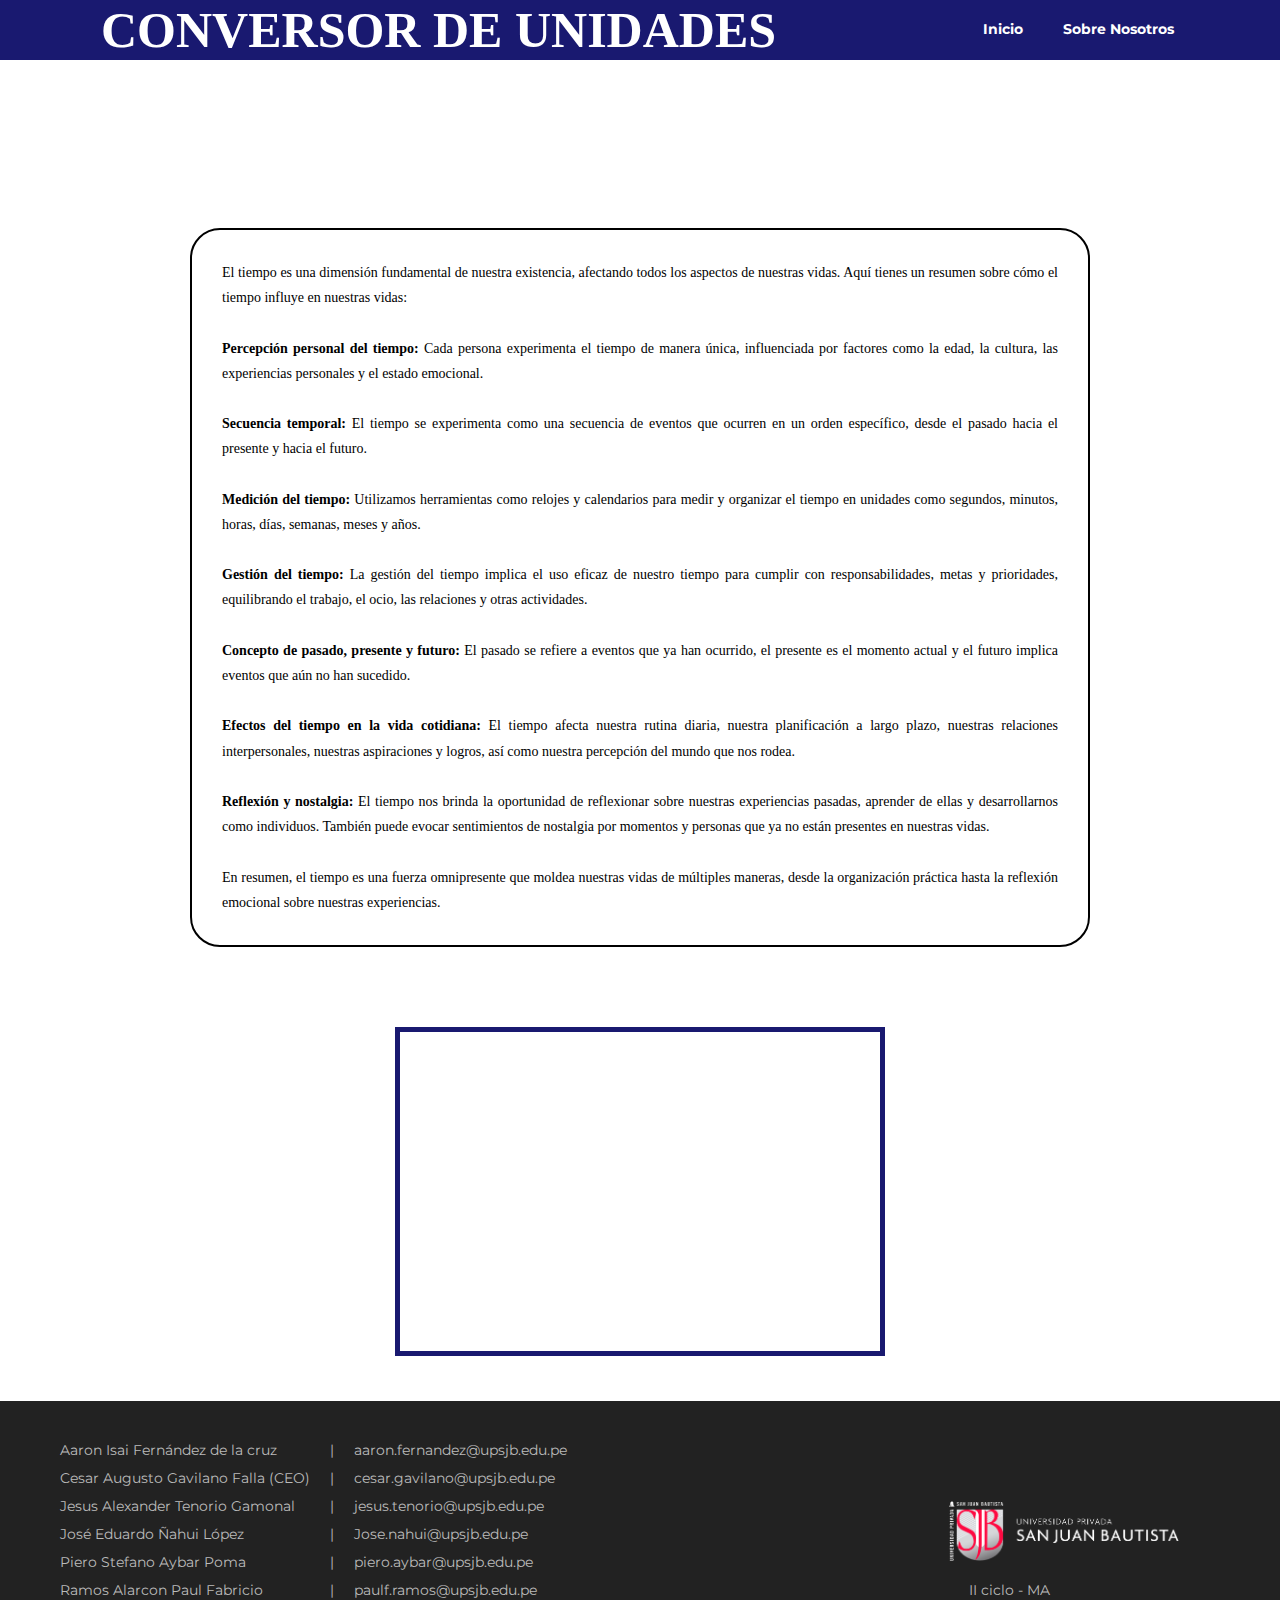
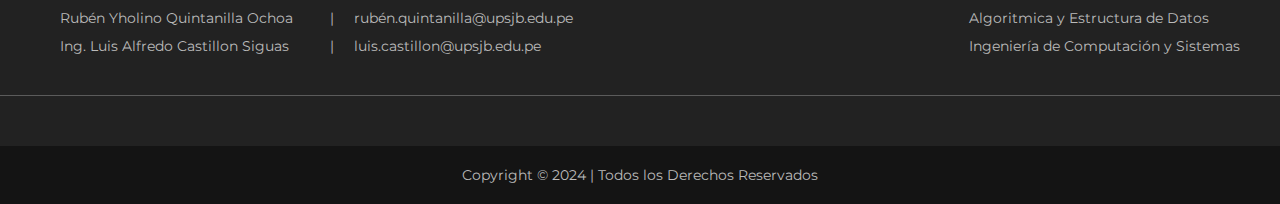
==== El tiempo en nuestras vidas.html @ e129ac59 "Add files via upload" ====
<!DOCTYPE html>
<html lang="en">
<head>
    <meta charset="UTF-8">
    <meta name="viewport" content="width=device-width, initial-scale=1.0">
    <title>El tiempo en nuestras vidas</title>
    <link rel="icon" href="img/wahaha.png">
    <link rel="stylesheet" href="style.css">
    <link rel="preconnect" href="https://fonts.googleapis.com">
    <link rel="preconnect" href="https://fonts.gstatic.com" crossorigin>
    <link href="https://fonts.googleapis.com/css2?family=Montserrat:wght@400;700&display=swap" rel="stylesheet">
    <link rel="stylesheet" href="https://cdnjs.cloudflare.com/ajax/libs/font-awesome/6.4.0/css/all.min.css" integrity="sha512-iecdLmaskl7CVkqkXNQ/ZH/XLlvWZOJyj7Yy7tcenmpD1ypASozpmT/E0iPtmFIB46ZmdtAc9eNBvH0H/ZpiBw==" crossorigin="anonymous" referrerpolicy="no-referrer" />
    <script defer src="script.js"></script>
</head>
    
<!----------------------------------------------------------------------------------------------------------------------------------------->

<body>
    <div class="container">
        <header class="header">
            <a class="logo" href="index.html">CONVERSOR DE UNIDADES</a>
            <input type="checkbox" id="check">
            <label class="mostrar-menu" for="check">
                <i class="fa-solid fa-bars"></i>
            </label>
            <nav class="menu">
                <a href="index.html">Inicio</a>
                <a href="Sobre%20somos.html">Sobre Nosotros</a>
            </nav>
        </header>

<!----------------------------------------------------------------------------------------------------------------------------------------->
        
        
    <main class="main">
        <h1 class="titulo">EL TIEMPO EN NUESTRAS VIDAS</h1>
        <p class="interno">   
        
        El tiempo es una dimensión fundamental de nuestra existencia, afectando todos los aspectos de nuestras vidas. Aquí tienes un resumen sobre cómo el tiempo influye en nuestras vidas:
        <br>
        <br>
        <b class="negrita">Percepción personal del tiempo:</b> Cada persona experimenta el tiempo de manera única, influenciada por factores como la edad, la cultura, las experiencias personales y el estado emocional.
        <br>
        <br>   
        <b class="negrita">Secuencia temporal:</b> El tiempo se experimenta como una secuencia de eventos que ocurren en un orden específico, desde el pasado hacia el presente y hacia el futuro.
        <br>
        <br>    
        <b class="negrita">Medición del tiempo:</b> Utilizamos herramientas como relojes y calendarios para medir y organizar el tiempo en unidades como segundos, minutos, horas, días, semanas, meses y años.
        <br>
        <br>   
        <b class="negrita">Gestión del tiempo:</b> La gestión del tiempo implica el uso eficaz de nuestro tiempo para cumplir con responsabilidades, metas y prioridades, equilibrando el trabajo, el ocio, las relaciones y otras actividades.
        <br>
        <br>    
        <b class="negrita">Concepto de pasado, presente y futuro:</b> El pasado se refiere a eventos que ya han ocurrido, el presente es el momento actual y el futuro implica eventos que aún no han sucedido.
        <br>
        <br>    
        <b class="negrita">Efectos del tiempo en la vida cotidiana:</b> El tiempo afecta nuestra rutina diaria, nuestra planificación a largo plazo, nuestras relaciones interpersonales, nuestras aspiraciones y logros, así como nuestra percepción del mundo que nos rodea.
        <br>
        <br>    
        <b class="negrita">Reflexión y nostalgia:</b> El tiempo nos brinda la oportunidad de reflexionar sobre nuestras experiencias pasadas, aprender de ellas y desarrollarnos como individuos. También puede evocar sentimientos de nostalgia por momentos y personas que ya no están presentes en nuestras vidas.
        <br>
        <br> 
        En resumen, el tiempo es una fuerza omnipresente que moldea nuestras vidas de múltiples maneras, desde la organización práctica hasta la reflexión emocional sobre nuestras experiencias.
        <br> 
        </p>
        
        <div class="iframe"><iframe width="480" height="315" src="https://www.youtube.com/embed/dWXuz95uBQo?si=8cQyB3FSiDswtSI2" title="YouTube video player" frameborder="0" allow="accelerometer; autoplay; clipboard-write; encrypted-media; gyroscope; picture-in-picture; web-share" referrerpolicy="strict-origin-when-cross-origin" allowfullscreen></iframe></div>  


    </main> 
        
        
<!----------------------------------------------------------------------------------------------------------------------------------------->
        
        <footer class="footer">
            <div class="uni">
                <div  class="users">
                    <i class="fa-solid fa-user"></i>
                    <p class="nombre">Aaron Isai Fernández de la cruz</p>
                    <span>|</span>
                    <a class="email" href="mailto:aaron.fernandez@upsjb.edu.pe">aaron.fernandez@upsjb.edu.pe</a>
                    
                    <i class="fa-solid fa-user"></i>
                    <p class="nombre">Cesar Augusto Gavilano Falla (CEO)</p>
                    <span>|</span>
                    <a class="email" href="mailto:cesar.gavilano@upsjb.edu.pe">cesar.gavilano@upsjb.edu.pe</a>
                    
                    <i class="fa-solid fa-user"></i>
                    <p class="nombre">Jesus Alexander Tenorio Gamonal</p>
                    <span>|</span>
                    <a class="email" href="mailto:jesus.tenorio@upsjb.edu.pe">jesus.tenorio@upsjb.edu.pe</a>
                    
                    <i class="fa-solid fa-user"></i>
                    <p class="nombre">José Eduardo Ñahui López</p>
                    <span>|</span>
                    <a class="email" href="mailto:Jose.nahui@upsjb.edu.pe">Jose.nahui@upsjb.edu.pe</a>
                    
                    <i class="fa-solid fa-user"></i>
                    <p class="nombre">Piero Stefano Aybar Poma</p>
                    <span>|</span>
                    <a class="email" href="mailto:piero.aybar@upsjb.edu.pe">piero.aybar@upsjb.edu.pe</a>
        
                    <i class="fa-solid fa-user"></i>
                    <p class="nombre">Ramos Alarcon Paul Fabricio</p>
                    <span>|</span>
                    <a class="email" href="mailto:paulf.ramos@upsjb.edu.pe">paulf.ramos@upsjb.edu.pe</a>
                    
                    <i class="fa-solid fa-user"></i>
                    <p class="nombre">Rubén Yholino Quintanilla Ochoa </p>
                    <span>|</span>
                    <a class="email" href="mailto:rubén.quintanilla@upsjb.edu.pe">rubén.quintanilla@upsjb.edu.pe</a>
        
                    <i class="fa-solid fa-circle-user"></i>
                    <p class="nombre">Ing. Luis Alfredo Castillon Siguas</p>
                    <span>|</span>
                    <a class="email" href="mailto:luis.castillon@upsjb.edu.pe">luis.castillon@upsjb.edu.pe</a>
                </div>
                <div class="sjb">
                    <img class="logo-u" src="img/sjb.png" alt="logo-u">
                    <div class="igua">
                        <i class="fa-solid fa-building-columns"></i>
                        <p>II ciclo - MA</p>
                        <i></i>
                        <p>Algoritmica y Estructura de Datos</p>
                        <i></i>
                        <p>Ingeniería de Computación y Sistemas</p>
                    </div>
                </div>
            </div>
            <div class="redes">
                <a href="https://www.facebook.com/" target="_blank">
                    <i class="fa-brands fa-facebook"></i>
                </a>
                <a href="https://www.instagram.com" target="_blank">
                    <i class="fa-brands fa-instagram"></i>
                </a>
                <a href="https://www.tiktok.com" target="_blank">
                    <i class="fa-brands fa-tiktok"></i>
                </a>
                <a href="https://www.twitter.com" target="_blank">
                    <i class="fa-brands fa-twitter"></i>
                </a>
                <a href="https://www.youtube.com" target="_blank">
                    <i class="fa-brands fa-youtube"></i>
                </a>
            </div>
            <p class="derechos">Copyright © 2024 | Todos los Derechos Reservados</p>
        </footer>
    </div>
</body>
</html>
---- style.css ----
/* FONDO Y PAGINA */
* {
    margin: 0;
    padding: 0;
    box-sizing: border-box;
    font-family: 'Montserrat';
    font-size: 14px;
}
body {
    background-image: url('img/Dison.gif');
    background-size: 105%;
    background-position: center;
    transition: all 0.5s ease;
    z-index: -1;
}
.container {
    display: grid;
    height: auto;
    grid-template-columns: auto;
    grid-template-rows: repeat(5, auto);
}
/* FONDO Y PAGINA */


/* MARGEN SUPERIOR */
.header {
    display: flex;
    justify-content: space-around;
    align-items: center;
    background-color: midnightblue;
    color: #fff;
    height: 60px;
    position: sticky;
    top: 0;
    z-index: 100;
}
.header .logo {
    font-family: 'Times New Roman', Times, serif;
    font-size: 50px;
    color: white;
    text-decoration: none;
    font-weight: bold;
    padding: 0 15px;
}
.header .menu {
    display: flex;
}
.header .menu a {
    color: #fff;
    text-decoration: none;
    font-weight: bold;
    transition: all 0.3s ease;
    height: 60px;
    padding: 20px;
    background-color: midnightblue
}

.mostrar-menu i,
.esconder-menu i {
    font-size: 20px;
    cursor: pointer;
    transition: all 0.3s ease;
}
.mostrar-menu,
.esconder-menu {
    display: none;
}

.mostrar-menu {
    order: 1;
}



#check {
    display: none;
}
/* MARGEN SUPERIOR */



/* CARRUSEL */
.slider {
    width: auto;
    height: 480px;
    overflow: hidden;
}

 /* NO TOCAR!! */
.slider .slides {
    width: 500%;
    height: 480px;
    display: flex;
    box-shadow: 0px 10px 20px -10px rgba(0, 0, 0, 0.3);
}
 /* NO TOCAR!! */

.slider .slides .slide {
    width: 20%;
    transition: all 1.5s ease-in-out;
}

.slider .slides .slide img {
    width: 100%;
    height: 100%;
}


/* SI SE DESCONFIGURA LA PANTALLA, TOCAR "flex" aqui abajo y guardar*/
.slider .navigation {
    position: absolute;
    display: flex;
    justify-content: center;
    width: 100%;
    margin-top: -30px;
    gap: 40px;
}
/* SI SE DESCONFIGURA LA PANTALLA, TOCAR "flex" aqui arriba y guardar*/

.slider .navigation .nav-btn {
    background: white;
    opacity: 0.2;
    padding: 5px;
    border-radius: 50%;
    border: 0;
    cursor: pointer;
    transition: all 0.5s ease ;
}
/* CARRUSEL */


/* TARJETAS */
.main {
    display: flex;
    flex-direction: column;
    align-items: center;
    text-align: center;
    padding: 45px;
    gap: 30px;
    color: black;
}

.main .titulo {
    color: #fff;
    font-size: 35px;
}

.main .album {
    display: grid;
    grid-template-columns: repeat(3, auto);
    justify-content: center;
    width: 100%;
    gap: 40px;    
    padding: 20px;
}

.main .album .tarjeta {
    border-radius: 5px;
    width: 400px;
    transition: all 0.2s ease;
    overflow: hidden;
    box-shadow: 0 2px 2px rgba(0, 0, 0, 0.2);
    display: grid;
    align-items: center;
    background-color: white
}

.main .album .tarjeta .img-tarjeta {
    width: 100%;
    height: 220px;
    object-fit: cover;    
}

.main .album .tarjeta .info-tarjeta {
    display: grid;
    gap: 25px;
    padding: 25px;
}

.main .album .tarjeta .info-tarjeta h3 {
    font-size: 16px;
}

.link {
    border: 1px solid midnightblue;
    border-radius: 10px;
    text-decoration: none;
    color: midnightblue;
    font-weight: bold;
    display: flex;
    justify-content: center;
    align-items: center;
    gap: 15px;
    padding: 10px;
    transition: all 0.2s ease;
}
.link i {
    color: #222;
}
/* TARJETAS */



/* SECTION: CONTACT */

.contact {
    display: grid;
    grid-template-columns: 1fr 1fr;
    padding: 65px 250px;
    border-top: 1px solid #bbbbbb;
}

.contact .alinear {
    display: flex;
    justify-content: center;
}

.contact .centrar {
    display: flex;
    flex-direction: column;
    justify-content: center;
    align-items: flex-start;
    gap: 20px;
}
.contact .centrar h2 {
    font-family: 'Times New Roman', Times, serif;
    font-size: 35px;
    color: #fff
}
.contact .centrar img {
    width: 300px;
    height: 250px;
}

.contact .informacion {
    display: flex;
    flex-direction: column;
    gap: 15px;
}

.contact .informacion div {
    display: flex;
    gap: 10px;
    align-items: center;
    color: #fff
}

.contact .informacion div i, b {
    
}

.contact .centrar .tel {
    background: #1466bd;
    border-radius: 30px;
    text-decoration: none;
    color: #fff;
    font-weight: bold;
    display: flex;
    align-items: center;
    gap: 10px;
    padding: 10px 15px;
    transition: all 0.2s ease;
    height: 45px;
}

.contact .centrar .wts {
    background: #2ec429;
    border-radius: 30px;
    text-decoration: none;
    color: #fff;
    font-weight: bold;
    display: flex;
    align-items: center;
    gap: 10px;
    padding: 10px 15px;
    transition: all 0.2s ease;
}

.contact .centrar .wts i {
    font-size: 25px;
}

.contact .centrar .tel i {
    font-size: 18px;
}



.contact .contactar {
    display: flex;
    flex-direction: column;
    justify-content: center;
    gap: 20px;
    color: #fff
}

form {
    padding: 20px;
    background: #f5f5f5;
    display: flex;
    flex-direction: column;
    gap: 20px;
}

.contactar h4 {
    text-align: start;
    font-size: 25px;
}
.datos-form {
    display: grid;
    grid-template-columns: 1fr 1fr;
    gap: 20px;
}

.contactar label {
    display: block;
    padding-bottom: 10px;
    color: black;
    font-weight: 700;
    
}
.contactar input,
.contactar textarea {
    background: #fff;
    border: 1px solid transparent;
    padding: 10px;
    outline: none;
    width: 100%;
    resize: none;
}
.contactar input:focus,
.contactar textarea:focus {
    border: 1px solid Black;
}
.contactar input::placeholder,
.contactar textarea::placeholder {
    opacity: 0.5;
}

#submit{
    background: midnightblue ;
    border-radius: 10px;
    text-decoration: none;
    color: #fff;
    font-weight: 700;
    padding: 10px;
    display: flex;
    justify-content: center;
    transition: all 0.2s ease;
}

/* SECTION: CONTACT */

/* MAPA Y VISITAS */

.map {
    width: 100%;
    height: 400px;
}

.visits {
    padding: 30px 40px;
    color: white;
    display: flex;
    justify-content: center;
    /* font-weight: bold; */
}

/* MAPA Y VISITAS */



/* MARGEN INFERIOR */

.footer {
    background-color: #222;
    color: #bbbbbb;
    display: flex;
    flex-direction: column;
}

.footer .uni {
    display: flex;
    justify-content: space-between;
    align-items: flex-end;
    padding: 40px;
}
.footer .uni .sjb {
    display: flex;
    flex-direction: column;
    gap: 20px;
}
.footer .logo-u {
    width: 230px;
    height: auto;
}
.footer .uni .sjb i {
    align-self: center;
}

.footer .igua {
    display: grid;
    grid-template-columns: repeat(2, auto);
    grid-template-rows: repeat(3, auto);
    justify-content: start;
    gap: 10px;
}

.footer .users {
    display: grid;
    grid-template-columns: repeat(4, auto);
    grid-template-rows: repeat(7, auto);
    justify-content: start;
    align-items: center;
    gap: 10px;
}

.footer .uni p {
    padding-left: 10px;
}
.footer .users span {
    padding: 0 10px 0 10px;
}

.footer .users .email {
    color: #bbbbbb;
    text-decoration: none;
    transition: all 0.5s ease;
}

.footer .redes {
    border-top: 1px solid #5b5b5b;
    display: flex;
    justify-content: center;
    gap: 35px;
    padding: 25px;
}

.footer .redes i {
    font-size: 25px;
    color: #bbbbbb;
    transition: all 0.2s ease;
}


.footer .derechos {
    text-align: center;
    background-color: #141414;
    padding: 20px;
}

@media (hover: hover) {
    .menu a:hover {
        background: #fff;
        color: midnightblue;
    }
    .slider .navigation .nav-btn:hover {
        opacity: 1;
    }

    .main .album .tarjeta:hover {
        transform: translateY(-10px); 
        box-shadow: 0px 15px 30px -5px rgba(0, 0, 0, 0.3);
    }
    .link:hover {
        transform: scale(1.05);
        background: midnightblue;
        color: white;
    }
    .link:hover i {
        color: white;
    }
    .link:active {
        transform: scale(1);
    }

    .contact .centrar .tel:hover,
    .contact .centrar .wts:hover {
        transform: scale(1.05);
    }
    .contact .centrar .tel:active,
    .contact .centrar .wts:active {
        transform: scale(1);
    }

    #submit:hover {
        transform: scale(1.02);
    }
    #submit:active {
        transform: scale(1);
    }

    .footer .users .email:hover {
        color: white;
    }
    .footer .redes i:hover {
        transform: scale(1.2);
    }
    
    .footer .redes .fa-facebook:hover {
        color: #3B5998;
    }
    .footer .redes .fa-instagram:hover {
        color: #F58529;
    }
    .footer .redes .fa-tiktok:hover {
        color: #FE2C55;
    }
    .footer .redes .fa-twitter:hover {
        color: #00ACEE;
    }
    .footer .redes .fa-youtube:hover {
        color: #C4302B;
    }
}

@media only screen and (max-width: 768px) {
    .header .logo {
        font-size: 40px;
    }
    .mostrar-menu,
    .esconder-menu {
        display: block;
        padding: 0 15px;
    }
    .esconder-menu {
        position: absolute;
        top: 20px;
        right: 23px;
    }
    .header .menu {
        position: fixed;
        width: 100%;
        height: 100vh;
        background: midnightblue;
        right: -100%;
        top: 60px;
        text-align: center;
        z-index: 100;
        transition: all 0.5s ease-in-out;
        display: flex;
        flex-direction: column;
    }
    .header .menu a {
        border-left: 0;
        height: auto;
        padding: 20px;
    }
    
    #check:checked ~ .menu {
        right: 0;
    }

    .slider {
        height: 280px;
    }

    .slider .slides {
        height: 280px;
    }

    .slider .slides .slide img {
        height: 280px; 
    }

    .main {
        padding: 0;
        gap: 0;
    }

    .main .titulo {
        font-size: 20px;
        padding: 20px 10px 0 10px;
    }

    .main .album {
        grid-template-columns: auto;
        gap: 30px;
        padding-bottom: 40px;
    }

    .main .album .tarjeta {
        width: 320px;
    }

    .main .album .tarjeta .img-tarjeta {
        height: 180px;
    }

    .main .album .tarjeta .info-tarjeta {
        gap: 15px;
        padding: 15px;
    }

    .contact {
        grid-template-columns: auto;
        padding: 30px;
        gap: 30px;
    }
    .contact .centrar {
        align-items: center;
        gap: 20px;
    }
    .contact .alinear * {
        font-size: 12px;
    }
    
/* CUENTANOS */
    .datos-form {
        grid-template-columns: auto;
    }
/* CUENTANOS */
    
    .visits p,
    .visits b,
    .visits span,
    .footer p {
        font-size: 12px;
    }

    .footer .uni {
        flex-direction: column;
        align-items: flex-start;
        padding: 30px;
        gap: 30px;
    }
    .footer .uni .sjb {
        width: 100%;
        gap: 30px;
    }

    .footer .logo-u {
        align-self: center;
    }

    .footer .uni .users span,
    .footer .uni .users .email {
        display: none;
    }

    .footer .users {
        grid-template-columns: repeat(2, auto);
    }
}

/* MARGEN INFERIOR */

/* CONFIGURACIÓN DE TEXTOS Y ARTICULOS */

.interno {
    border: 2px solid black;
    padding: 30px;
    margin: 50px;
    max-width: 900px;
    border-radius: 30px;
    background: rgba(255, 255, 255, 0.8);
    font-family: cursive;
    text-align: justify;
    line-height: 1.8;
}

.negrita {
    font-family: cursive;
    text-align: justify;
    text-decoration-color: black
}
.iframe {
    margin-left: auto;
    margin-right: auto;
    margin: auto;
    border: 5px solid midnightblue;
}
/* CONFIGURACIÓN DE TEXTOS, ARTICULOS Y VIDEOS YT */
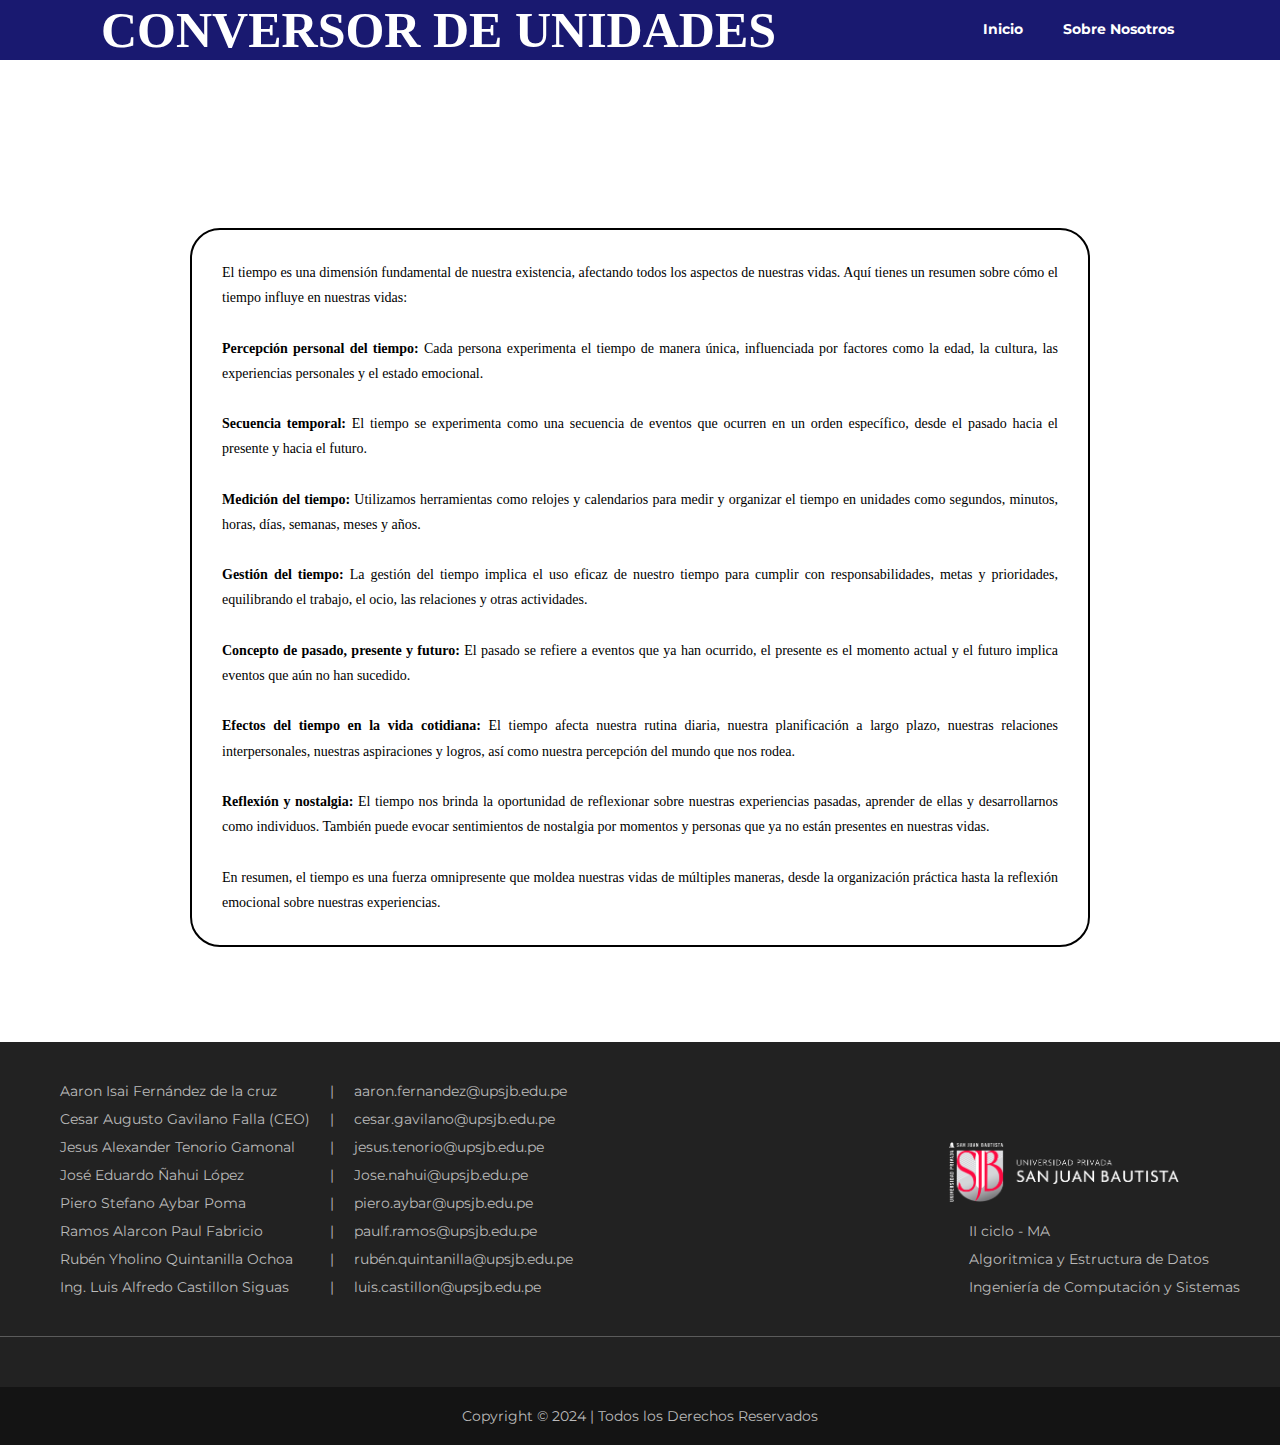
==== commit 6c4d55d1: "Update El tiempo en nuestras vidas.html" ====
--- a/El tiempo en nuestras vidas.html
+++ b/El tiempo en nuestras vidas.html
@@ -64,8 +64,6 @@
         <br> 
         </p>
         
-        <div class="iframe"><iframe width="480" height="315" src="https://www.youtube.com/embed/dWXuz95uBQo?si=8cQyB3FSiDswtSI2" title="YouTube video player" frameborder="0" allow="accelerometer; autoplay; clipboard-write; encrypted-media; gyroscope; picture-in-picture; web-share" referrerpolicy="strict-origin-when-cross-origin" allowfullscreen></iframe></div>  
-
 
     </main> 
         
@@ -148,4 +146,4 @@
         </footer>
     </div>
 </body>
-</html>+</html>
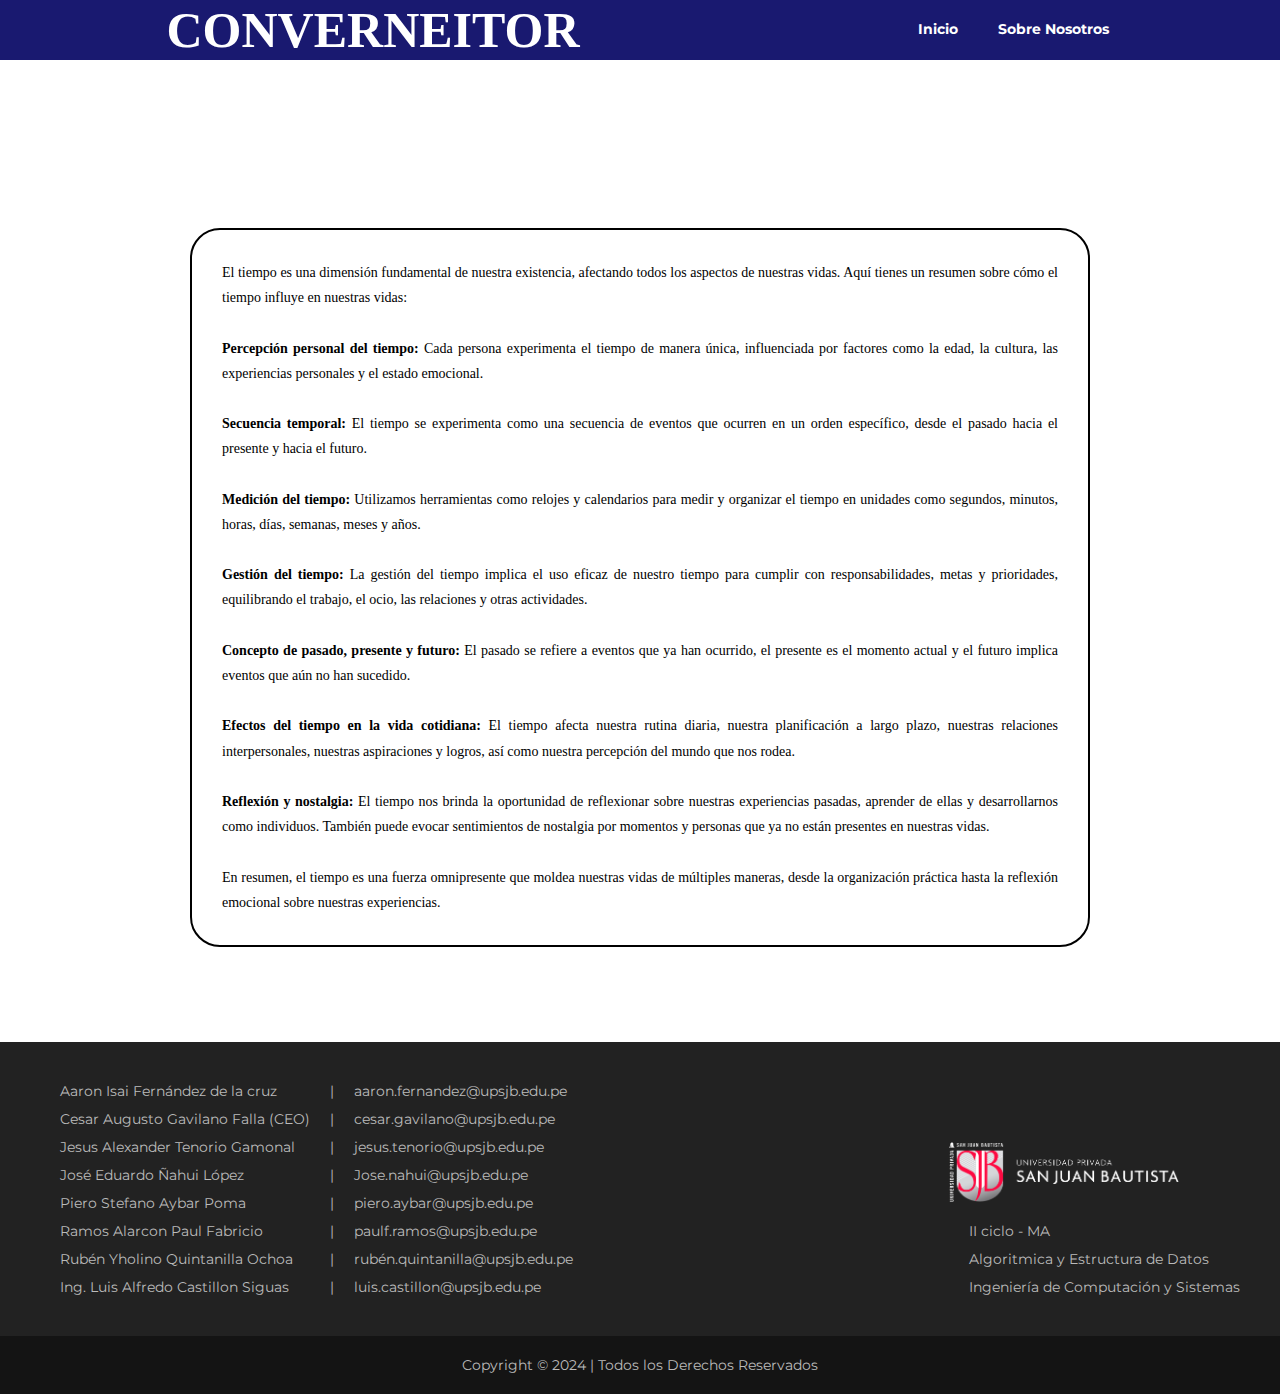
==== commit 00a1a2d6: "Add files via upload" ====
--- a/El tiempo en nuestras vidas.html
+++ b/El tiempo en nuestras vidas.html
@@ -18,7 +18,7 @@
 <body>
     <div class="container">
         <header class="header">
-            <a class="logo" href="index.html">CONVERSOR DE UNIDADES</a>
+            <a class="logo" href="index.html">CONVERNEITOR</a>
             <input type="checkbox" id="check">
             <label class="mostrar-menu" for="check">
                 <i class="fa-solid fa-bars"></i>
@@ -64,6 +64,8 @@
         <br> 
         </p>
         
+        
+
 
     </main> 
         
@@ -125,25 +127,9 @@
                     </div>
                 </div>
             </div>
-            <div class="redes">
-                <a href="https://www.facebook.com/" target="_blank">
-                    <i class="fa-brands fa-facebook"></i>
-                </a>
-                <a href="https://www.instagram.com" target="_blank">
-                    <i class="fa-brands fa-instagram"></i>
-                </a>
-                <a href="https://www.tiktok.com" target="_blank">
-                    <i class="fa-brands fa-tiktok"></i>
-                </a>
-                <a href="https://www.twitter.com" target="_blank">
-                    <i class="fa-brands fa-twitter"></i>
-                </a>
-                <a href="https://www.youtube.com" target="_blank">
-                    <i class="fa-brands fa-youtube"></i>
-                </a>
-            </div>
+
             <p class="derechos">Copyright © 2024 | Todos los Derechos Reservados</p>
         </footer>
     </div>
 </body>
-</html>
+</html>--- a/style.css
+++ b/style.css
@@ -209,6 +209,8 @@
     grid-template-columns: 1fr 1fr;
     padding: 65px 250px;
     border-top: 1px solid #bbbbbb;
+    justify-content: center; /* Alinea los elementos al centro horizontalmente */
+    align-items: center; /* Alinea los elementos al centro verticalmente */
 }
 
 .contact .alinear {
@@ -231,6 +233,8 @@
 .contact .centrar img {
     width: 300px;
     height: 250px;
+    float: right; /* Establece que la imagen flote hacia la izquierda */
+    margin-right: 20px; /* Espacio entre la imagen y otros elementos -*/
 }
 
 .contact .informacion {
@@ -671,4 +675,116 @@
     margin: auto;
     border: 5px solid midnightblue;
 }
-/* CONFIGURACIÓN DE TEXTOS, ARTICULOS Y VIDEOS YT */+/* CONFIGURACIÓN DE TEXTOS, ARTICULOS Y VIDEOS YT */
+
+/* CONFIGURACIÓN IMAGEN DE CONTACTO */
+
+.contact .imagen-izquierda {
+    width: 300px;
+    height: 370px;
+    float: left; /* Establece que la imagen flote hacia la izquierda */
+    border-radius: 20px;
+    }
+
+/* CONFIGURACIÓN IMAGEN DE CONTACTO */
+
+/* CONFIGURACIÓN DE QUIENES SOMOS */
+
+.team-members-container {
+    display: grid;
+    grid-template-rows: repeat(4, 1fr); /* Define tres filas con la misma altura */
+    grid-auto-flow: column; /* Hace que los elementos se organicen en columnas */
+    grid-gap: 20px; /* Espacio entre las filas */
+    justify-content: center; /* Centra las columnas horizontalmente */
+    
+}
+
+@media (max-width: 900px) {
+    .team-members-container {
+        grid-auto-flow: row; /* Cambia el flujo a una sola fila en pantallas más pequeñas */
+        grid-template-rows: auto; /* Elimina la definición de tres filas */
+    }
+}
+
+.team-member {
+    background-color: whitesmoke;
+    padding: 30px; /* Añade relleno para separar el contenido del fondo */
+    border-radius: 30px;
+    border: 2px solid black;
+}
+
+.cesar {
+    background-image: url(img/45-2.jpg); /* Fondo personalizado para el integrante 1 */
+    background-size: cover;
+    background-position: center;
+}
+
+.aaron {
+    background-image: url(img/);
+    background-position: center;
+    background-size: cover;
+}
+
+.paul {
+    background-image: url(img/);
+    background-position: center;
+    background-size: cover;
+}
+
+.jesus {
+    background-image: url(img/);
+    background-position: center;
+    background-size: cover;
+}
+
+.piero {
+    background-image: url(img/la%20nave.jpg);
+    background-position: center;
+    background-size: cover;
+}
+
+.ruben {
+    background-image: url(img/);
+    background-position: center;
+    background-size: cover;
+}
+
+.jose {
+    background-image: url(img/);
+    background-position: center;
+    background-size: cover;
+}
+
+.member-info {
+    background: rgba(255, 255, 255, 0.9);
+    padding: 30px; /* Añade relleno para separar el contenido del fondo */
+    border-radius: 30px;
+}
+
+.circular-image {
+    border-radius: 50%;
+    width: 150px; /* Ajusta el tamaño según tus necesidades */
+    height: 150px; /* Ajusta el tamaño según tus necesidades */
+    object-fit: cover;
+    border: 2px solid black;
+}
+
+.team-member {
+    display: flex;
+    align-items: center;
+    margin-bottom: 20px; /* Espacio entre los miembros del equipo */
+}
+
+.member-info {
+    margin-left: 20px; /* Espacio entre la imagen y el texto */
+}
+
+.member-info h3 {
+    margin-top: 0;
+}
+
+.member-info p {
+    margin-bottom: 0;
+}
+
+/* CONFIGURACIÓN DE QUIENES SOMOS */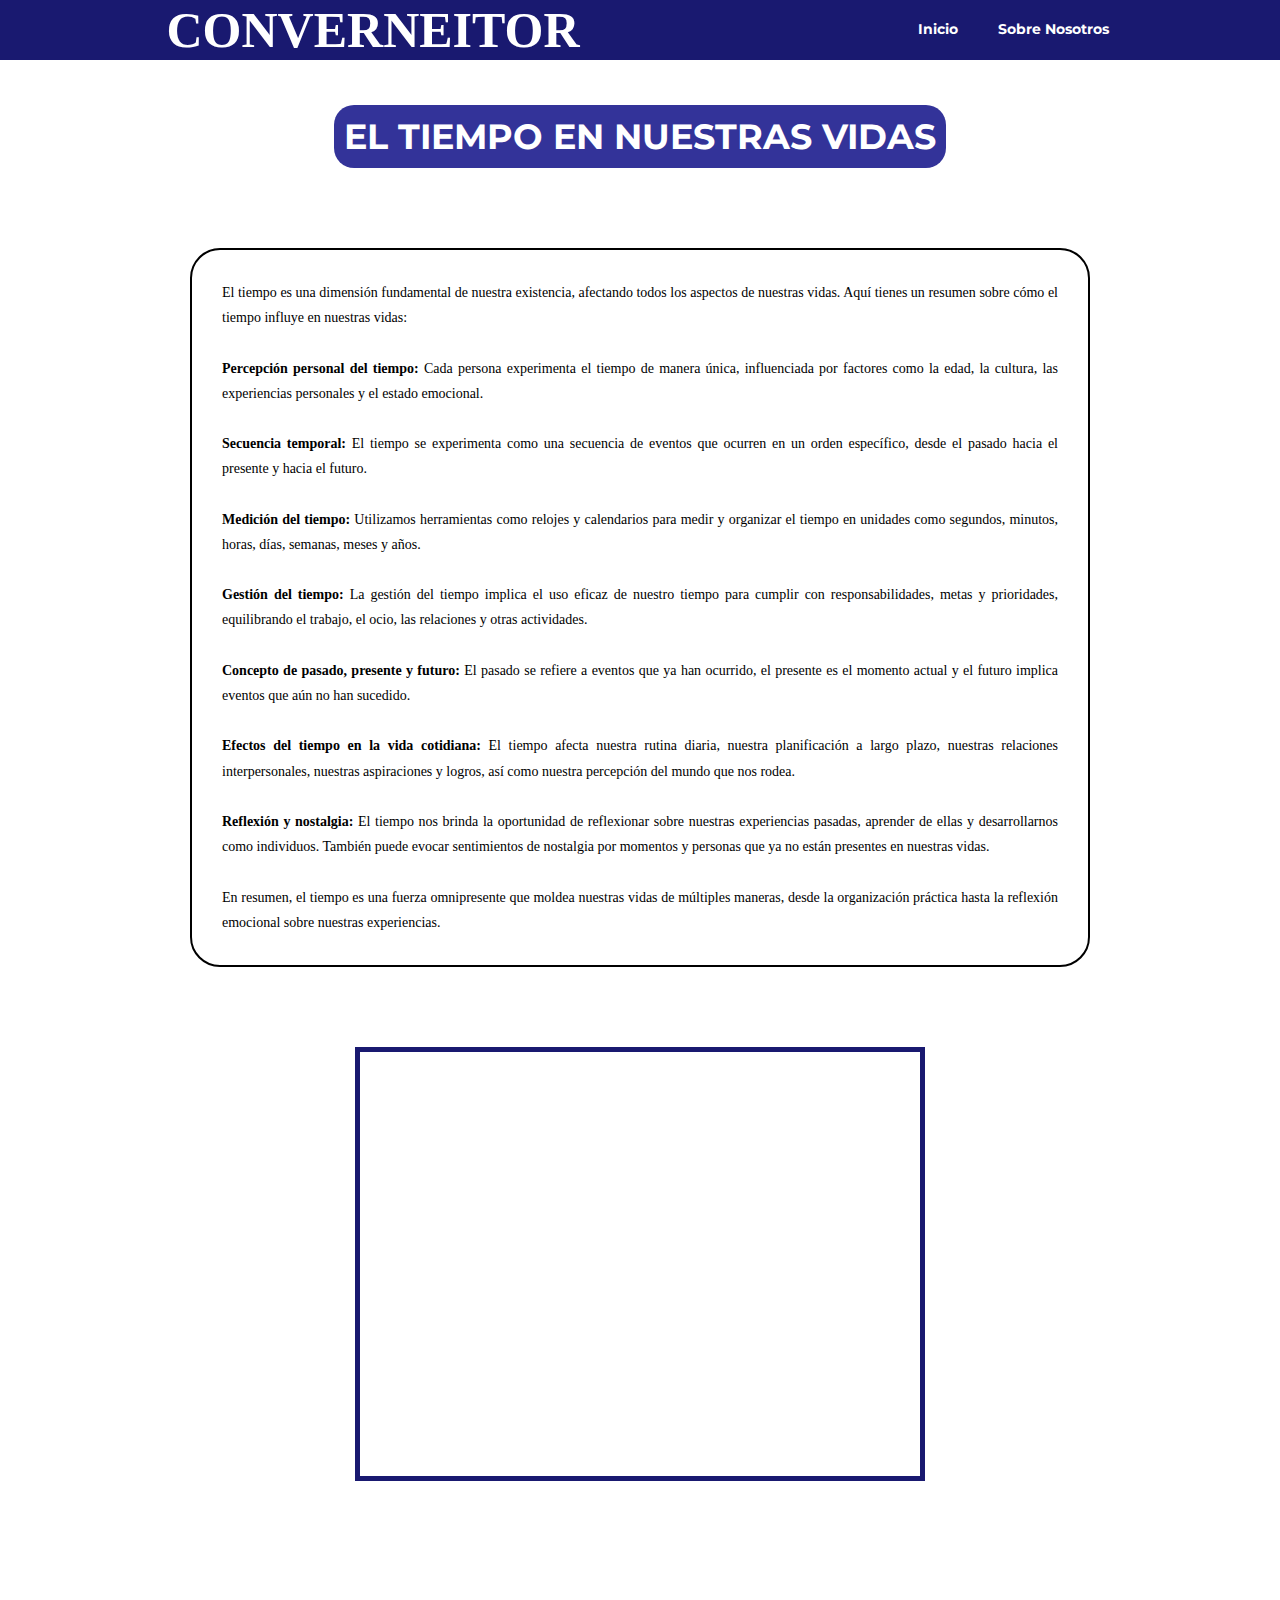
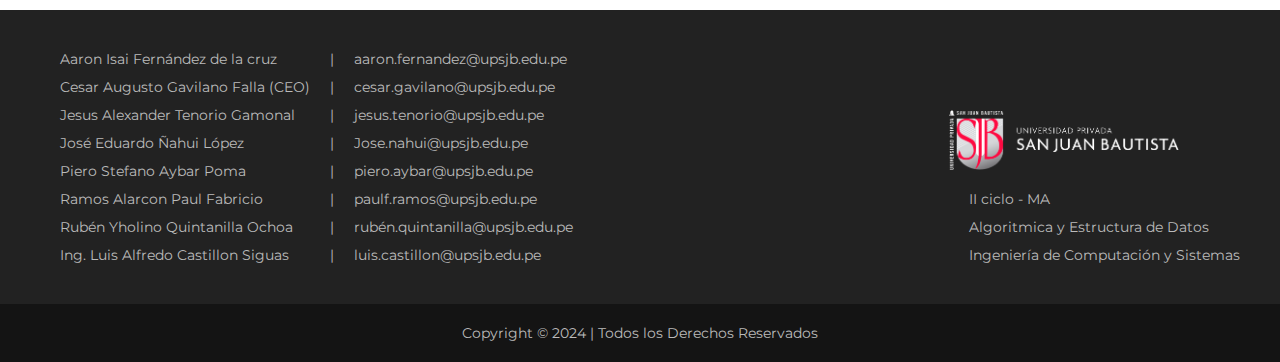
==== commit 711bdd02: "Update El tiempo en nuestras vidas.html" ====
--- a/El tiempo en nuestras vidas.html
+++ b/El tiempo en nuestras vidas.html
@@ -63,7 +63,10 @@
         En resumen, el tiempo es una fuerza omnipresente que moldea nuestras vidas de múltiples maneras, desde la organización práctica hasta la reflexión emocional sobre nuestras experiencias.
         <br> 
         </p>
-        
+        <a class="iframe"><iframe width="560" height="420" src="https://www.youtube.com/embed/mTh7PbyyA0I?si=4jU8coMDKtvd2KqA" title="YouTube video player" frameborder="0" allow="accelerometer; autoplay; clipboard-write; encrypted-media; gyroscope; picture-in-picture; web-share" referrerpolicy="strict-origin-when-cross-origin" allowfullscreen></iframe></a>
+        <br>
+        <br>
+        <br>
         
 
 
@@ -132,4 +135,4 @@
         </footer>
     </div>
 </body>
-</html>+</html>
--- a/style.css
+++ b/style.css
@@ -144,6 +144,9 @@
 .main .titulo {
     color: #fff;
     font-size: 35px;
+    background: rgb(0, 0, 128, 0.8);
+    padding: 10px;
+    border-radius: 20px;
 }
 
 .main .album {
@@ -219,6 +222,9 @@
 }
 
 .contact .centrar {
+    background: rgb(0, 0, 128, 0.8);
+    padding: 25px;
+    border-radius: 20px;
     display: flex;
     flex-direction: column;
     justify-content: center;
@@ -720,19 +726,19 @@
 }
 
 .aaron {
-    background-image: url(img/);
+    background-image: url(img/aaron-fondo.jpg);
     background-position: center;
     background-size: cover;
 }
 
 .paul {
-    background-image: url(img/);
+    background-image: url(img/paul-fondo.jpg);
     background-position: center;
     background-size: cover;
 }
 
 .jesus {
-    background-image: url(img/);
+    background-image: url(img/jesus-fondo.jpg);
     background-position: center;
     background-size: cover;
 }
@@ -744,13 +750,13 @@
 }
 
 .ruben {
-    background-image: url(img/);
+    background-image: url(img/ruben-fondo.jpg);
     background-position: center;
     background-size: cover;
 }
 
 .jose {
-    background-image: url(img/);
+    background-image: url(img/%C3%B1ahui-fondo.jpg);
     background-position: center;
     background-size: cover;
 }
@@ -787,4 +793,13 @@
     margin-bottom: 0;
 }
 
-/* CONFIGURACIÓN DE QUIENES SOMOS */+/* CONFIGURACIÓN DE QUIENES SOMOS */
+
+.linkmusic {
+    text-decoration: none;
+    color: blue;
+    font-weight: bold;
+    display: flex;
+    justify-content: center;
+    padding: 1px;
+}
